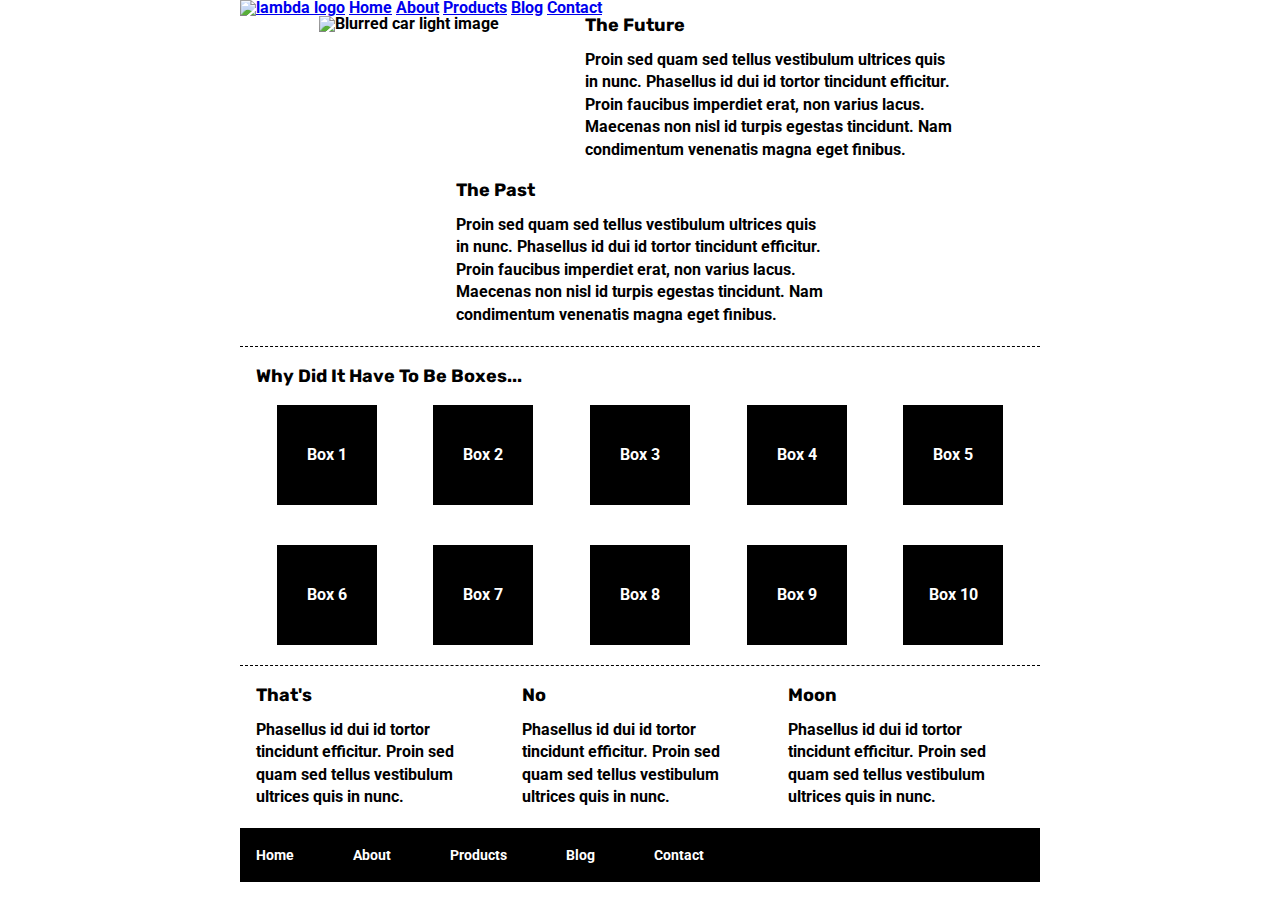
==== index.html @ 4a58c800 "working on it, just commiting as the instructions say as often as i can" ====
<!doctype html>

<html lang="en">
<head>
  <meta charset="utf-8">

  <title>Sprint Challenge - Home</title>

  <link href="https://fonts.googleapis.com/css?family=Roboto|Rubik" rel="stylesheet">
  <link rel="stylesheet" href="css/index.css">

</head>

<body>
    <div class="container">
   <header>
       <nav class="navigationfather">
        <a href="#"><img
            src="img/lambda-black.png"
            title="lambda logo"></a>
           <a href="#">Home</a>
          <a href="about.html">About</a>
        <a href="#">Products</a>
          <a href="#">Blog</a>
           <a href="#">Contact</a>
</nav>
</header>

        <section class="top-content">
     <img src="img/jumbo.jpg"
            title="Blurred car light image" id="topImage">

            <div class="text-container">
                <h2>The Future</h2>
                <p>Proin sed quam sed tellus vestibulum ultrices quis in nunc. Phasellus id dui id tortor tincidunt efficitur. Proin faucibus imperdiet erat, non varius lacus. Maecenas non nisl id turpis egestas tincidunt. Nam condimentum venenatis magna eget finibus.</p>
            </div>
            <div class="text-container">
                <h2>The Past</h2>
                <p>Proin sed quam sed tellus vestibulum ultrices quis in nunc. Phasellus id dui id tortor tincidunt efficitur. Proin faucibus imperdiet erat, non varius lacus. Maecenas non nisl id turpis egestas tincidunt. Nam condimentum venenatis magna eget finibus.</p>
            </div>
        </section>
        
        <section class="middle-content">
        
            <h2>Why Did It Have To Be Boxes...</h2>
            
            <div class="boxes">
                <div class="box">Box 1</div>
                <div class="box">Box 2</div>
                <div class="box">Box 3</div>
                <div class="box">Box 4</div>
                <div class="box">Box 5</div>
                <div class="box">Box 6</div>
                <div class="box">Box 7</div>
                <div class="box">Box 8</div>
                <div class="box">Box 9</div>
                <div class="box">Box 10</div>
            </div>
        
        </section>



        <section class="bottom-content">

            <div class="text-container">
                <h2>That's</h2>
                <p>Phasellus id dui id tortor tincidunt efficitur. Proin sed quam sed tellus vestibulum ultrices quis in nunc.</p>
            </div>
            <div class="text-container">
                <h2>No</h2>
                <p>Phasellus id dui id tortor tincidunt efficitur. Proin sed quam sed tellus vestibulum ultrices quis in nunc.</p>
            </div>
            <div class="text-container">
                <h2>Moon</h2>
                <p>Phasellus id dui id tortor tincidunt efficitur. Proin sed quam sed tellus vestibulum ultrices quis in nunc.</p>
            </div>

        </section>
        
        <footer>
            <nav>
                <a href="index.html">Home</a>
                <a href="about.html">About</a>
                <a href="#">Products</a>
                <a href="#">Blog</a>
                <a href="#">Contact</a>
            </nav>
        </footer>
    </div><!-- container -->        
</body>
</html>
---- css/index.css ----
/* http://meyerweb.com/eric/tools/css/reset/ 
   v2.0 | 20110126
   License: none (public domain)
*/

html, body, div, span, applet, object, iframe,
h1, h2, h3, h4, h5, h6, p, blockquote, pre,
a, abbr, acronym, address, big, cite, code,
del, dfn, em, img, ins, kbd, q, s, samp,
small, strike, strong, sub, sup, tt, var,
b, u, i, center,
dl, dt, dd, ol, ul, li,
fieldset, form, label, legend,
table, caption, tbody, tfoot, thead, tr, th, td,
article, aside, canvas, details, embed, 
figure, figcaption, footer, header, hgroup, 
menu, nav, output, ruby, section, summary,
time, mark, audio, video {
	margin: 0;
	padding: 0;
	border: 0;
	font-size: 100%;
	font: inherit;
	vertical-align: baseline;
}
/* HTML5 display-role reset for older browsers */
article, aside, details, figcaption, figure, 
footer, header, hgroup, menu, nav, section {
	display: block;
}
body {
	line-height: 1;
}
ol, ul {
	list-style: none;
}
blockquote, q {
	quotes: none;
}
blockquote:before, blockquote:after,
q:before, q:after {
	content: '';
	content: none;
}
table {
	border-collapse: collapse;
	border-spacing: 0;
}

* {
    box-sizing: border-box;
}

html, body {
    height: 100%;
    font-family: 'Roboto', sans-serif;
    font-weight: bold;
}

h1, h2, h3, h4, h5 {
    font-size: 18px;
    margin-bottom: 15px;
    font-family: 'Rubik', sans-serif;
}

p {
    line-height: 1.4;
}

.container {
    width: 800px;
    margin: 0 auto;
}

.top-content {
    display: flex;
    flex-wrap: wrap;
    justify-content: space-evenly;
    margin-bottom: 20px;
    border-bottom: 1px dashed black;
}

.top-content .text-container {
    width: 48%;
    padding: 0 1%;
    padding-bottom: 20px;  
}

.middle-content {
    margin-bottom: 20px;
    border-bottom: 1px dashed black;
}

.middle-content h2 {
    padding: 0 2%;
    margin-bottom: 0;
}

.middle-content .boxes {
    display: flex;
    flex-wrap: wrap;
    justify-content: space-evenly;
}

.middle-content .boxes .box {
    width: 12.5%;
    height: 100px;
    background: black;
    margin: 20px 2.5%;
    color: white;
    display: flex;
    align-items: center;
    justify-content: center;
}

.bottom-content {
    display: flex;
    margin: 0 2% 20px;
    justify-content: space-around;
}

.bottom-content .text-container {
    padding-right: 4%;
}

.bottom-content .text-container:last-child {
    padding-right: 0;
}

footer {
    width: 100%;
    background: black;
}

footer nav {
    width: 60%;
    display: flex;
    justify-content: space-between;
    align-items: center;
    padding: 20px 2%;
    font-size: 14px;
}

footer nav a {
    color: white;
    text-decoration: none;
}

.boxes nth-of-type (1) {
    background-color: teal;
}

.boxes nth-of-type (2) {
    background-color: gold;
}
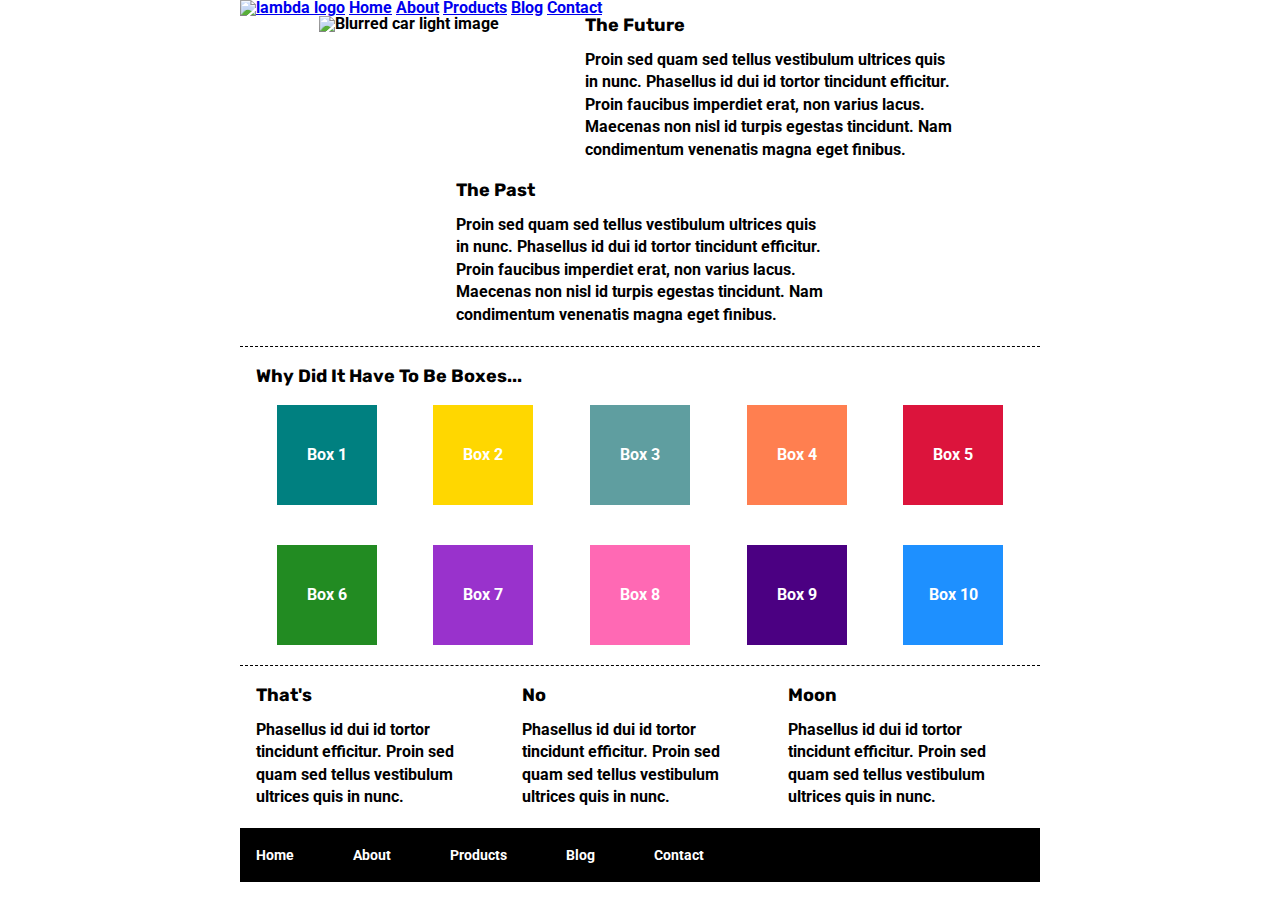
==== commit 5c90fbbe: "added colors to boxes" ====
--- a/index.html
+++ b/index.html
@@ -45,16 +45,16 @@
             <h2>Why Did It Have To Be Boxes...</h2>
             
             <div class="boxes">
-                <div class="box">Box 1</div>
-                <div class="box">Box 2</div>
-                <div class="box">Box 3</div>
-                <div class="box">Box 4</div>
-                <div class="box">Box 5</div>
-                <div class="box">Box 6</div>
-                <div class="box">Box 7</div>
-                <div class="box">Box 8</div>
-                <div class="box">Box 9</div>
-                <div class="box">Box 10</div>
+                <div class="box" id="box1">Box 1</div>
+                <div class="box" id="box2">Box 2</div>
+                <div class="box" id="box3">Box 3</div>
+                <div class="box" id="box4">Box 4</div>
+                <div class="box" id="box5">Box 5</div>
+                <div class="box" id="box6">Box 6</div>
+                <div class="box" id="box7">Box 7</div>
+                <div class="box" id="box8">Box 8</div>
+                <div class="box" id="box9">Box 9</div>
+                <div class="box" id="box10">Box 10</div>
             </div>
         
         </section>
--- a/css/index.css
+++ b/css/index.css
@@ -146,7 +146,7 @@
     text-decoration: none;
 }
 
-.boxes nth-of-type (1) {
+/*.box:nth-of-type(1) {
     background-color: teal;
 }
 
@@ -154,5 +154,66 @@
     background-color: gold;
 }
 
-
-
+.boxes nth-of-type (3) {
+    background-color: ;
+}
+
+.boxes nth-of-type (4) {
+    background-color: ;
+}
+
+.boxes nth-of-type (5) {
+    background-color: ;
+}
+
+.boxes nth-of-type (6) {
+    background-color: ;
+}
+
+.boxes nth-of-type (7) {
+    background-color: ;
+}
+
+.boxes nth-of-type (8) {
+    background-color: ;
+}
+
+.boxes nth-of-type (9) {
+    background-color: ;
+}
+
+.boxes nth-of-type (10) {
+    background-color: ;
+}*/
+
+#box1{
+    background-color: teal;
+}
+#box2{
+    background-color: gold;
+}
+#box3{
+    background-color: cadetblue;
+}
+#box4{
+    background-color: coral;
+}
+#box5{
+    background-color: crimson;
+}
+#box6{
+    background-color: forestgreen;
+}
+#box7{
+    background-color: darkorchid;
+}
+#box8{
+    background-color: hotpink;
+}
+#box9{
+    background-color: indigo;
+}
+#box10{
+    background-color: dodgerblue;
+}
+
